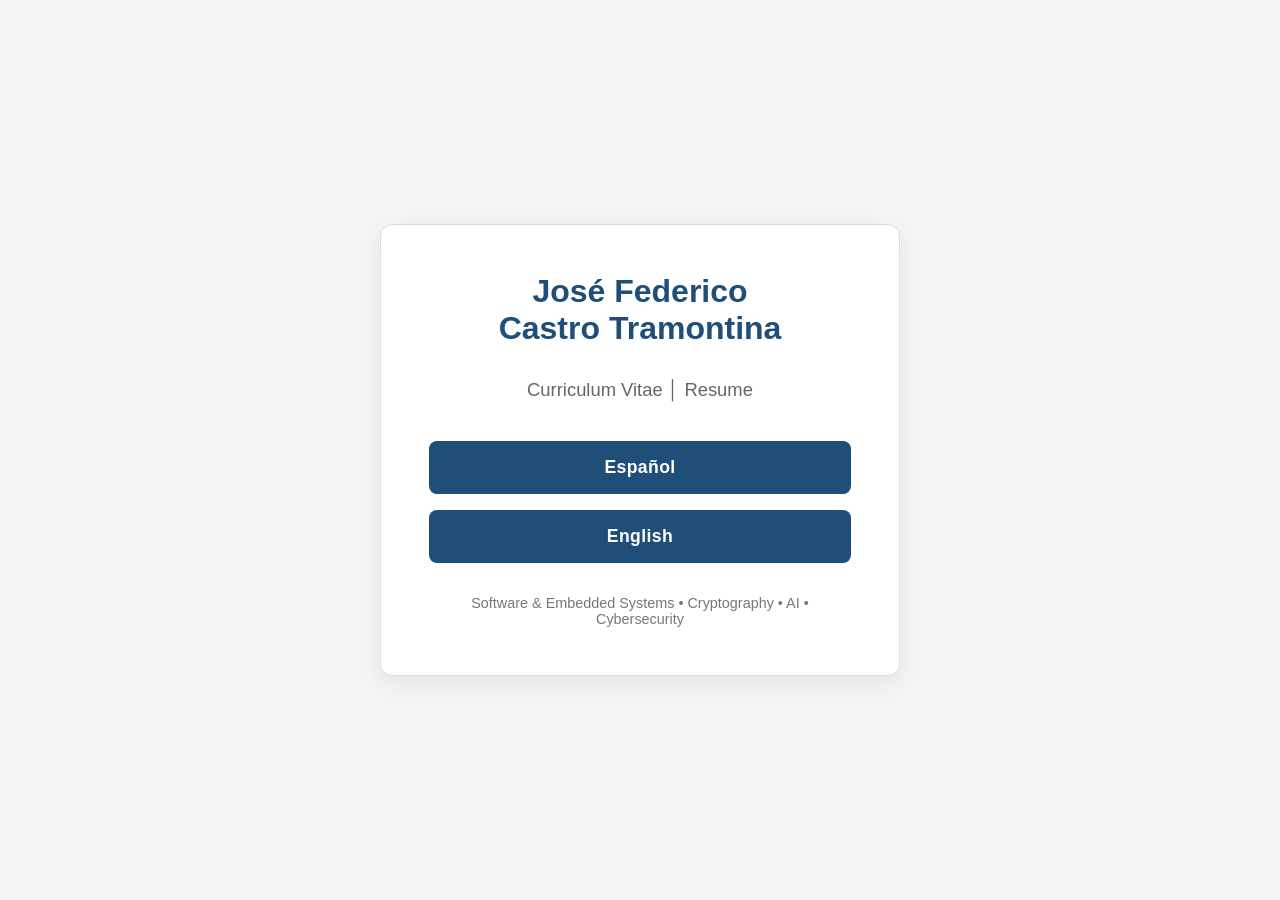
==== index.html @ 909913f9 "Se agregó selector de idioma en index.html y se modificó carpeta reaiz en README.md" ====
<!DOCTYPE html>
<html lang="en">

<head>

    <meta charset="UTF-8">

    <meta
        name="viewport"
        content="width=device-width, initial-scale=1.0"
    >

    <meta
        name="description"
        content="Curriculum Vitae / Resume of José Federico Castro Tramontina."
    >

    <title>José Federico Castro Tramontina</title>

    <style>

        :root
        {
            --bg: #f5f5f5;
            --card: #ffffff;
            --text: #222222;
            --accent: #1f4e79;
            --border: #dddddd;
        }

        *
        {
            box-sizing: border-box;
        }

        body
        {
            margin: 0;

            display: flex;
            justify-content: center;
            align-items: center;

            min-height: 100vh;

            font-family: Arial, Helvetica, sans-serif;

            background: var(--bg);
            color: var(--text);
        }

        .card
        {
            width: min(92%, 520px);

            padding: 48px;

            text-align: center;

            background: var(--card);

            border: 1px solid var(--border);
            border-radius: 12px;

            box-shadow: 0 8px 30px rgba(0, 0, 0, .08);

            transition:
                transform .15s ease,
                box-shadow .15s ease;
        }

        .card:hover
        {
            transform: translateY(-2px);

            box-shadow: 0 12px 36px rgba(0, 0, 0, .10);
        }

        h1
        {
            margin: 0;

            font-size: 2rem;

            color: var(--accent);
        }

        h1 + h1
        {
            margin-bottom: 2rem;
        }

        h2
        {
            margin: 0 0 2.5rem 0;

            font-size: 1.15rem;
            font-weight: normal;

            color: #666666;
        }

        .button
        {
            display: block;

            margin: 16px 0;
            padding: 16px;

            text-decoration: none;

            font-size: 1.1rem;
            font-weight: bold;
            letter-spacing: .4px;

            color: white;
            background: var(--accent);

            border-radius: 8px;

            transition:
                background .2s ease,
                transform .15s ease;
        }

        .button:hover
        {
            background: #163b5c;

            transform: translateY(-1px);
        }

        .footer
        {
            margin-top: 2rem;

            font-size: .9rem;

            color: #777777;
        }

    </style>

</head>

<body>

    <div class="card">

        <h1>
            José Federico
        </h1>

        <h1>
            Castro Tramontina
        </h1>

        <h2>
            Curriculum Vitae │ Resume
        </h2>

        <a
            class="button"
            href="index_es.html"
        >
            Español
        </a>

        <a
            class="button"
            href="index_en.html"
        >
            English
        </a>

        <div class="footer">
            Software &amp; Embedded Systems • Cryptography • AI • Cybersecurity
        </div>

    </div>

</body>

</html>
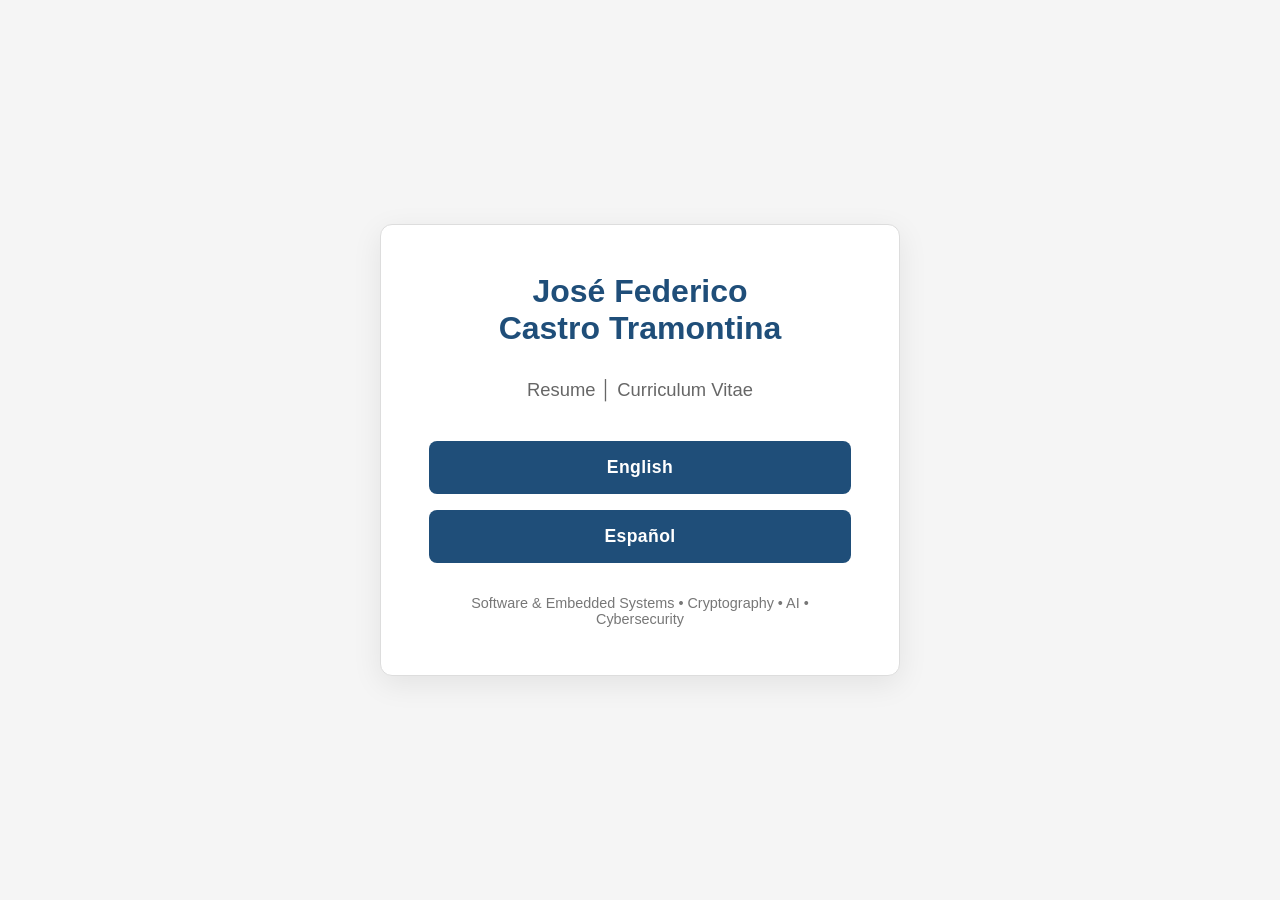
==== commit 514c3db4: "Se modificó orden a: English, Spanish" ====
--- a/index.html
+++ b/index.html
@@ -12,7 +12,7 @@
 
     <meta
         name="description"
-        content="Curriculum Vitae / Resume of José Federico Castro Tramontina."
+        content="Resume | Curriculum Vitae of José Federico Castro Tramontina"
     >
 
     <title>José Federico Castro Tramontina</title>
@@ -156,21 +156,21 @@
         </h1>
 
         <h2>
-            Curriculum Vitae │ Resume
+            Resume │ Curriculum Vitae
         </h2>
+
+        <a
+            class="button"
+            href="index_en.html"
+        >
+            English
+        </a>
 
         <a
             class="button"
             href="index_es.html"
         >
             Español
-        </a>
-
-        <a
-            class="button"
-            href="index_en.html"
-        >
-            English
         </a>
 
         <div class="footer">
@@ -181,4 +181,4 @@
 
 </body>
 
-</html>+</html>
